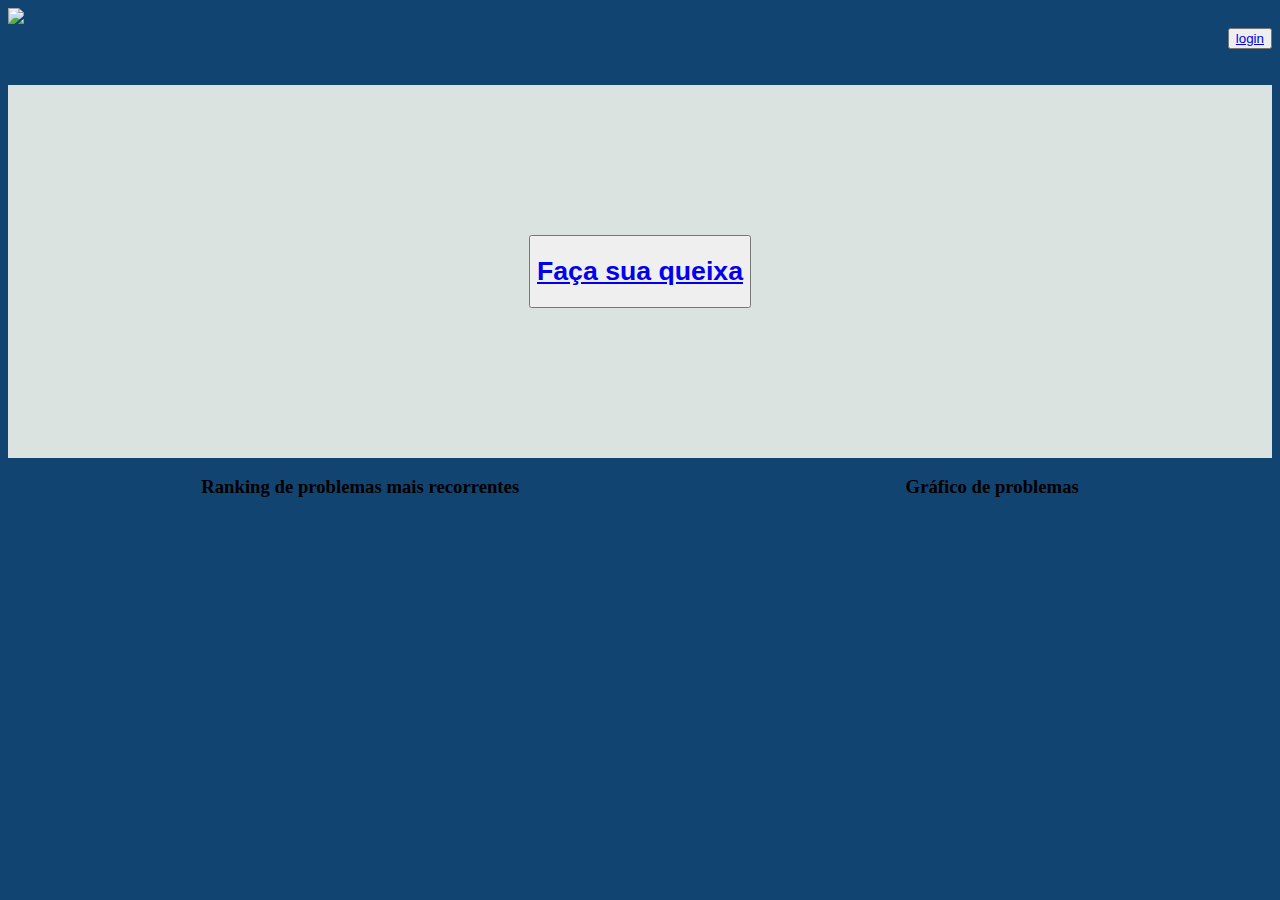
==== Index.html @ 1b36887d "Create Index.html" ====
<!DOCTYPE html>
<html>
    <head>
        <meta charset="UTF-8">
        <meta name="description" content="Página de apoio a queixar da comunidade">
        <title>Site modelo</title>

        <style>
            .body{
                background-color: #124471;
            }
            .login-button{
                display: flex;
                justify-content:flex-end;

            }
            .main{
                padding-top: 150px;
                padding-bottom: 150px;
                display: flex;
                justify-content: center;

                background-color: #dbe3e1;
            }
            .titulos{
                display: flex;
                justify-content: space-around; 
            }

        </style>

    </head>
    <body class="body">
        <header>
            <div>
                <img src=#>                                      <!-- logo-->
            </div>
            <div class="login-button">
                <button type="button"><a href=#>login</button>   <!-- botao de login com link para pagina de login-->
            </div>
            <br><br>
        </header>

        <main class="main">
            <button type="button"><a href=#><b><h1>Faça sua queixa</h1></b></a></button> <!-- botao para pagina d queixas-->
        </main>
        <footer>
            <section class="titulos">
                <h3>Ranking de problemas mais recorrentes</h3>

                <h3>Gráfico de problemas</h3>
            </section>
        </footer>

    </body>
</html>
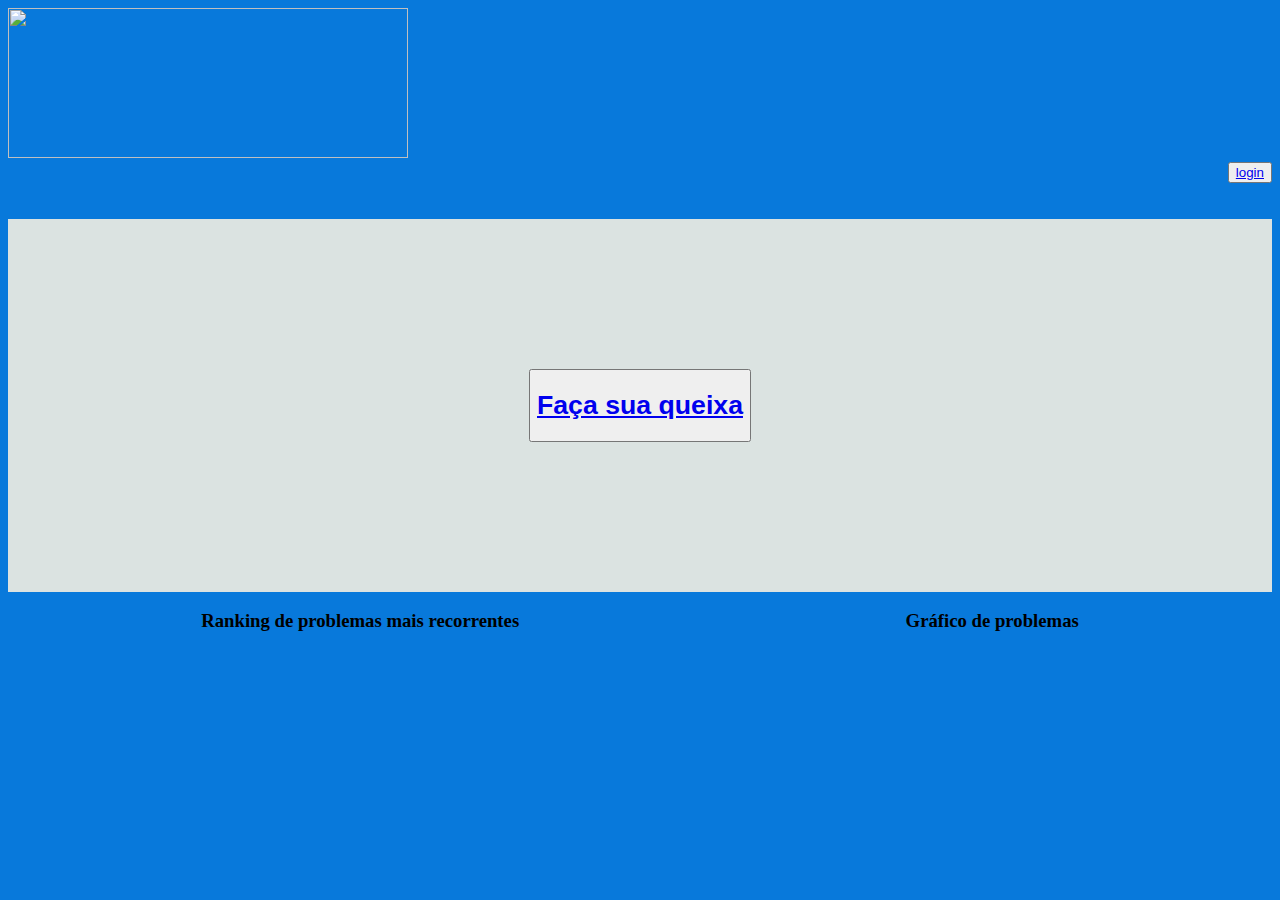
==== commit b411e7da: "Update Index.html" ====
--- a/Index.html
+++ b/Index.html
@@ -5,9 +5,9 @@
         <meta name="description" content="Página de apoio a queixar da comunidade">
         <title>Site modelo</title>
 
-        <style>
+        <style> 
             .body{
-                background-color: #124471;
+                background-color: #0879db;
             }
             .login-button{
                 display: flex;
@@ -33,7 +33,7 @@
     <body class="body">
         <header>
             <div>
-                <img src=#>                                      <!-- logo-->
+                <img src="Comunidade_Ativa_v1.png" width="400px" height="150px">                                      <!-- logo-->
             </div>
             <div class="login-button">
                 <button type="button"><a href=#>login</button>   <!-- botao de login com link para pagina de login-->
@@ -42,7 +42,7 @@
         </header>
 
         <main class="main">
-            <button type="button"><a href=#><b><h1>Faça sua queixa</h1></b></a></button> <!-- botao para pagina d queixas-->
+            <button type="button"><a href="Teste.html"><b><h1>Faça sua queixa</h1></b></a></button> <!-- botao para pagina d queixas-->
         </main>
         <footer>
             <section class="titulos">
